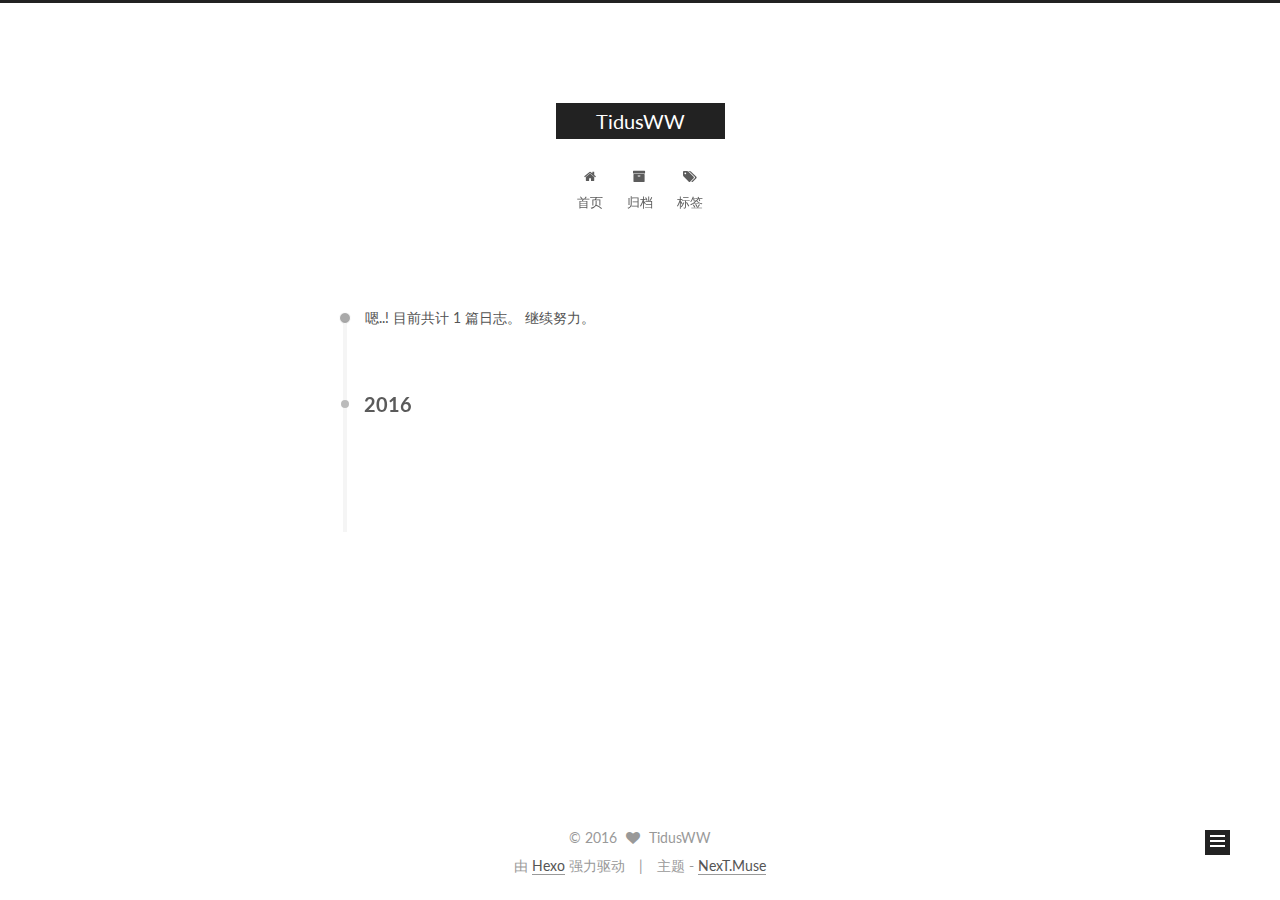
==== archives/index.html @ 8086a120 "Site updated: 2016-12-20 14:25:54" ====
<!doctype html>



  


<html class="theme-next muse use-motion" lang="zh-Hans">
<head>
  <meta charset="UTF-8"/>
<meta http-equiv="X-UA-Compatible" content="IE=edge" />
<meta name="viewport" content="width=device-width, initial-scale=1, maximum-scale=1"/>



<meta http-equiv="Cache-Control" content="no-transform" />
<meta http-equiv="Cache-Control" content="no-siteapp" />












  
  
  <link href="/lib/fancybox/source/jquery.fancybox.css?v=2.1.5" rel="stylesheet" type="text/css" />




  
  
  
  

  
    
    
  

  

  

  

  

  
    
    
    <link href="//fonts.googleapis.com/css?family=Lato:300,300italic,400,400italic,700,700italic&subset=latin,latin-ext" rel="stylesheet" type="text/css">
  






<link href="/lib/font-awesome/css/font-awesome.min.css?v=4.6.2" rel="stylesheet" type="text/css" />

<link href="/css/main.css?v=5.1.0" rel="stylesheet" type="text/css" />


  <meta name="keywords" content="Hexo, NexT" />








  <link rel="shortcut icon" type="image/x-icon" href="/favicon.ico?v=5.1.0" />






<meta property="og:type" content="website">
<meta property="og:title" content="TidusWW">
<meta property="og:url" content="http://yoursite.com/archives/index.html">
<meta property="og:site_name" content="TidusWW">
<meta name="twitter:card" content="summary">
<meta name="twitter:title" content="TidusWW">



<script type="text/javascript" id="hexo.configurations">
  var NexT = window.NexT || {};
  var CONFIG = {
    root: '/',
    scheme: 'Muse',
    sidebar: {"position":"left","display":"post"},
    fancybox: true,
    motion: true,
    duoshuo: {
      userId: '0',
      author: '博主'
    },
    algolia: {
      applicationID: '',
      apiKey: '',
      indexName: '',
      hits: {"per_page":10},
      labels: {"input_placeholder":"Search for Posts","hits_empty":"We didn't find any results for the search: ${query}","hits_stats":"${hits} results found in ${time} ms"}
    }
  };
</script>



  <link rel="canonical" href="http://yoursite.com/archives/"/>





  <title> 归档 | TidusWW </title>
</head>

<body itemscope itemtype="http://schema.org/WebPage" lang="zh-Hans">

  










  
  
    
  

  <div class="container one-collumn sidebar-position-left  page-archive  ">
    <div class="headband"></div>

    <header id="header" class="header" itemscope itemtype="http://schema.org/WPHeader">
      <div class="header-inner"><div class="site-meta ">
  

  <div class="custom-logo-site-title">
    <a href="/"  class="brand" rel="start">
      <span class="logo-line-before"><i></i></span>
      <span class="site-title">TidusWW</span>
      <span class="logo-line-after"><i></i></span>
    </a>
  </div>
  <p class="site-subtitle"></p>
</div>

<div class="site-nav-toggle">
  <button>
    <span class="btn-bar"></span>
    <span class="btn-bar"></span>
    <span class="btn-bar"></span>
  </button>
</div>

<nav class="site-nav">
  

  
    <ul id="menu" class="menu">
      
        
        <li class="menu-item menu-item-home">
          <a href="/" rel="section">
            
              <i class="menu-item-icon fa fa-fw fa-home"></i> <br />
            
            首页
          </a>
        </li>
      
        
        <li class="menu-item menu-item-archives">
          <a href="/archives" rel="section">
            
              <i class="menu-item-icon fa fa-fw fa-archive"></i> <br />
            
            归档
          </a>
        </li>
      
        
        <li class="menu-item menu-item-tags">
          <a href="/tags" rel="section">
            
              <i class="menu-item-icon fa fa-fw fa-tags"></i> <br />
            
            标签
          </a>
        </li>
      

      
    </ul>
  

  
</nav>



 </div>
    </header>

    <main id="main" class="main">
      <div class="main-inner">
        <div class="content-wrap">
          <div id="content" class="content">
            

  <section id="posts" class="posts-collapse">
    <span class="archive-move-on"></span>

    <span class="archive-page-counter">
      
      
      
        
      
      嗯..! 目前共计 1 篇日志。 继续努力。
    </span>

    

      
      
      

      
        
        <div class="collection-title">
          <h2 class="archive-year motion-element" id="archive-year-2016">2016</h2>
        </div>
      
      

      

  <article class="post post-type-normal" itemscope itemtype="http://schema.org/Article">
    <header class="post-header">

      <h1 class="post-title">
        
            <a class="post-title-link" href="/2016/12/20/hello-world/" itemprop="url">
              
                <span itemprop="name">Hello World</span>
              
            </a>
        
      </h1>

      <div class="post-meta">
        <time class="post-time" itemprop="dateCreated"
              datetime="2016-12-20T12:32:06+08:00"
              content="2016-12-20" >
          12-20
        </time>
      </div>

    </header>
  </article>



    

  </section>

  



          </div>
          


          

        </div>
        
          
  
  <div class="sidebar-toggle">
    <div class="sidebar-toggle-line-wrap">
      <span class="sidebar-toggle-line sidebar-toggle-line-first"></span>
      <span class="sidebar-toggle-line sidebar-toggle-line-middle"></span>
      <span class="sidebar-toggle-line sidebar-toggle-line-last"></span>
    </div>
  </div>

  <aside id="sidebar" class="sidebar">
    <div class="sidebar-inner">

      

      

      <section class="site-overview sidebar-panel sidebar-panel-active">
        <div class="site-author motion-element" itemprop="author" itemscope itemtype="http://schema.org/Person">
          <img class="site-author-image" itemprop="image"
               src="/images/avatar.gif"
               alt="TidusWW" />
          <p class="site-author-name" itemprop="name">TidusWW</p>
          <p class="site-description motion-element" itemprop="description"></p>
        </div>
        <nav class="site-state motion-element">
          <div class="site-state-item site-state-posts">
            <a href="/archives">
              <span class="site-state-item-count">1</span>
              <span class="site-state-item-name">日志</span>
            </a>
          </div>

          

          

        </nav>

        

        <div class="links-of-author motion-element">
          
        </div>

        
        

        
        

        


      </section>

      

    </div>
  </aside>


        
      </div>
    </main>

    <footer id="footer" class="footer">
      <div class="footer-inner">
        <div class="copyright" >
  
  &copy; 
  <span itemprop="copyrightYear">2016</span>
  <span class="with-love">
    <i class="fa fa-heart"></i>
  </span>
  <span class="author" itemprop="copyrightHolder">TidusWW</span>
</div>


<div class="powered-by">
  由 <a class="theme-link" href="https://hexo.io">Hexo</a> 强力驱动
</div>

<div class="theme-info">
  主题 -
  <a class="theme-link" href="https://github.com/iissnan/hexo-theme-next">
    NexT.Muse
  </a>
</div>


        

        
      </div>
    </footer>

    <div class="back-to-top">
      <i class="fa fa-arrow-up"></i>
    </div>
  </div>

  

<script type="text/javascript">
  if (Object.prototype.toString.call(window.Promise) !== '[object Function]') {
    window.Promise = null;
  }
</script>









  



  
  <script type="text/javascript" src="/lib/jquery/index.js?v=2.1.3"></script>

  
  <script type="text/javascript" src="/lib/fastclick/lib/fastclick.min.js?v=1.0.6"></script>

  
  <script type="text/javascript" src="/lib/jquery_lazyload/jquery.lazyload.js?v=1.9.7"></script>

  
  <script type="text/javascript" src="/lib/velocity/velocity.min.js?v=1.2.1"></script>

  
  <script type="text/javascript" src="/lib/velocity/velocity.ui.min.js?v=1.2.1"></script>

  
  <script type="text/javascript" src="/lib/fancybox/source/jquery.fancybox.pack.js?v=2.1.5"></script>


  


  <script type="text/javascript" src="/js/src/utils.js?v=5.1.0"></script>

  <script type="text/javascript" src="/js/src/motion.js?v=5.1.0"></script>



  
  

  
  
    <script type="text/javascript" id="motion.page.archive">
      $('.archive-year').velocity('transition.slideLeftIn');
    </script>
  


  


  <script type="text/javascript" src="/js/src/bootstrap.js?v=5.1.0"></script>



  



  




	




  
  

  

  

  

  


</body>
</html>
---- css/main.css ----
/* normalize.css v3.0.2 | MIT License | git.io/normalize */
html {
  font-family: sans-serif; /* 1 */
  -ms-text-size-adjust: 100%; /* 2 */
  -webkit-text-size-adjust: 100%; /* 2 */
}
body {
  margin: 0;
}
article,
aside,
details,
figcaption,
figure,
footer,
header,
hgroup,
main,
menu,
nav,
section,
summary {
  display: block;
}
audio,
canvas,
progress,
video {
  display: inline-block; /* 1 */
  vertical-align: baseline; /* 2 */
}
audio:not([controls]) {
  display: none;
  height: 0;
}
[hidden],
template {
  display: none;
}
a {
  background-color: transparent;
}
a:active,
a:hover {
  outline: 0;
}
abbr[title] {
  border-bottom: 1px dotted;
}
b,
strong {
  font-weight: bold;
}
dfn {
  font-style: italic;
}
h1 {
  font-size: 2em;
  margin: 0.67em 0;
}
mark {
  background: #ff0;
  color: #000;
}
small {
  font-size: 80%;
}
sub,
sup {
  font-size: 75%;
  line-height: 0;
  position: relative;
  vertical-align: baseline;
}
sup {
  top: -0.5em;
}
sub {
  bottom: -0.25em;
}
img {
  border: 0;
}
svg:not(:root) {
  overflow: hidden;
}
figure {
  margin: 1em 40px;
}
hr {
  -moz-box-sizing: content-box;
  box-sizing: content-box;
  height: 0;
}
pre {
  overflow: auto;
}
code,
kbd,
pre,
samp {
  font-family: monospace, monospace;
  font-size: 1em;
}
button,
input,
optgroup,
select,
textarea {
  color: inherit; /* 1 */
  font: inherit; /* 2 */
  margin: 0; /* 3 */
}
button {
  overflow: visible;
}
button,
select {
  text-transform: none;
}
button,
html input[type="button"],
input[type="reset"],
input[type="submit"] {
  -webkit-appearance: button; /* 2 */
  cursor: pointer; /* 3 */
}
button[disabled],
html input[disabled] {
  cursor: default;
}
button::-moz-focus-inner,
input::-moz-focus-inner {
  border: 0;
  padding: 0;
}
input {
  line-height: normal;
}
input[type="checkbox"],
input[type="radio"] {
  box-sizing: border-box; /* 1 */
  padding: 0; /* 2 */
}
input[type="number"]::-webkit-inner-spin-button,
input[type="number"]::-webkit-outer-spin-button {
  height: auto;
}
input[type="search"] {
  -webkit-appearance: textfield; /* 1 */
  -moz-box-sizing: content-box;
  -webkit-box-sizing: content-box; /* 2 */
  box-sizing: content-box;
}
input[type="search"]::-webkit-search-cancel-button,
input[type="search"]::-webkit-search-decoration {
  -webkit-appearance: none;
}
fieldset {
  border: 1px solid #c0c0c0;
  margin: 0 2px;
  padding: 0.35em 0.625em 0.75em;
}
legend {
  border: 0; /* 1 */
  padding: 0; /* 2 */
}
textarea {
  overflow: auto;
}
optgroup {
  font-weight: bold;
}
table {
  border-collapse: collapse;
  border-spacing: 0;
}
td,
th {
  padding: 0;
}
::selection {
  background: #262a30;
  color: #fff;
}
body {
  position: relative;
  font-family: 'Lato', "PingFang SC", "Microsoft YaHei", sans-serif;
  font-size: 14px;
  line-height: 2;
  color: #555;
  background: #fff;
}
@media (max-width: 767px) {
  body {
    padding-right: 0 !important;
  }
}
@media (min-width: 768px) and (max-width: 991px) {
  body {
    padding-right: 0 !important;
  }
}
@media (min-width: 1600px) {
  body {
    font-size: 16px;
  }
}
h1,
h2,
h3,
h4,
h5,
h6 {
  margin: 0;
  padding: 0;
  font-weight: bold;
  line-height: 1.5;
  font-family: 'Lato', "PingFang SC", "Microsoft YaHei", sans-serif;
}
h2,
h3,
h4,
h5,
h6 {
  margin: 20px 0 15px;
}
h1 {
  font-size: 22px;
}
@media (max-width: 767px) {
  h1 {
    font-size: 18px;
  }
}
h2 {
  font-size: 20px;
}
@media (max-width: 767px) {
  h2 {
    font-size: 16px;
  }
}
h3 {
  font-size: 18px;
}
@media (max-width: 767px) {
  h3 {
    font-size: 14px;
  }
}
h4 {
  font-size: 16px;
}
@media (max-width: 767px) {
  h4 {
    font-size: 12px;
  }
}
h5 {
  font-size: 14px;
}
@media (max-width: 767px) {
  h5 {
    font-size: 10px;
  }
}
h6 {
  font-size: 12px;
}
@media (max-width: 767px) {
  h6 {
    font-size: 8px;
  }
}
p {
  margin: 0 0 25px 0;
}
a {
  color: #555;
  text-decoration: none;
  border-bottom: 1px solid #999;
  word-wrap: break-word;
}
a:hover {
  color: #222;
  border-bottom-color: #222;
}
ul {
  list-style: none;
}
blockquote {
  margin: 0;
  padding: 0;
}
img {
  display: block;
  margin: auto;
  max-width: 100%;
  height: auto;
}
hr {
  margin: 40px 0;
  height: 3px;
  border: none;
  background-color: #ddd;
  background-image: repeating-linear-gradient(-45deg, #fff, #fff 4px, transparent 4px, transparent 8px);
}
blockquote {
  padding: 0 15px;
  color: #666;
  border-left: 4px solid #ddd;
}
blockquote cite::before {
  content: "-";
  padding: 0 5px;
}
dt {
  font-weight: 700;
}
dd {
  margin: 0;
  padding: 0;
}
.text-left {
  text-align: left;
}
.text-center {
  text-align: center;
}
.text-right {
  text-align: right;
}
.text-justify {
  text-align: justify;
}
.text-nowrap {
  white-space: nowrap;
}
.text-lowercase {
  text-transform: lowercase;
}
.text-uppercase {
  text-transform: uppercase;
}
.text-capitalize {
  text-transform: capitalize;
}
.center-block {
  display: block;
  margin-left: auto;
  margin-right: auto;
}
.clearfix:before,
.clearfix:after {
  content: " ";
  display: table;
}
.clearfix:after {
  clear: both;
}
.pullquote {
  width: 45%;
}
.pullquote.left {
  float: left;
  margin-left: 5px;
  margin-right: 10px;
}
.pullquote.right {
  float: right;
  margin-left: 10px;
  margin-right: 5px;
}
.affix.affix.affix {
  position: fixed;
}
.translation {
  margin-top: -20px;
  font-size: 14px;
  color: #999;
}
.scrollbar-measure {
  width: 100px;
  height: 100px;
  overflow: scroll;
  position: absolute;
  top: -9999px;
}
.use-motion .motion-element {
  opacity: 0;
}
#local-search-input {
  padding: 3px;
  border: none;
  text-indent: 14px;
  border-radius: 0;
  width: 140px;
  outline: none;
  border-bottom: 1px solid #999;
  background: inherit;
  opacity: 0.5;
}
#local-search-input:focus {
  opacity: 1;
}
.search-icon {
  position: absolute;
  top: 9px;
}
table {
  margin: 20px 0;
  width: 100%;
  border-collapse: collapse;
  border-spacing: 0;
  border: 1px solid #ddd;
  font-size: 14px;
  table-layout: fixed;
  word-wrap: break-all;
}
table>tbody>tr:nth-of-type(odd) {
  background-color: #f9f9f9;
}
table>tbody>tr:hover {
  background-color: #f5f5f5;
}
caption,
th,
td {
  padding: 8px;
  text-align: left;
  vertical-align: middle;
  font-weight: normal;
}
th,
td {
  border-bottom: 3px solid #ddd;
  border-right: 1px solid #eee;
}
th {
  padding-bottom: 10px;
  font-weight: 700;
}
td {
  border-bottom-width: 1px;
}
html,
body {
  height: 100%;
}
.container {
  position: relative;
  min-height: 100%;
}
.header-inner {
  margin: 0 auto;
  padding: 100px 0 70px;
  width: 700px;
}
@media (min-width: 1600px) {
  .container .header-inner {
    width: 900px;
  }
}
.main {
  padding-bottom: 150px;
}
.main-inner {
  margin: 0 auto;
  width: 700px;
}
@media (min-width: 1600px) {
  .container .main-inner {
    width: 900px;
  }
}
.footer {
  position: absolute;
  left: 0;
  bottom: 0;
  width: 100%;
  min-height: 50px;
}
.footer-inner {
  box-sizing: border-box;
  margin: 20px auto;
  width: 700px;
}
@media (min-width: 1600px) {
  .container .footer-inner {
    width: 900px;
  }
}
pre,
.highlight {
  overflow: auto;
  margin: 20px 0;
  padding: 0;
  font-size: 13px;
  color: #4d4d4c;
  background: #f7f7f7;
  line-height: 1.6;
}
pre,
code {
  font-family: consolas, Menlo, "PingFang SC", "Microsoft YaHei", monospace;
}
code {
  padding: 2px 4px;
  word-wrap: break-word;
  color: #4d4d4c;
  background: #f7f7f7;
  border-radius: 3px;
  font-size: 13px;
}
pre code {
  padding: 0;
  color: #4d4d4c;
  background: none;
  text-shadow: none;
}
.highlight {
  border-radius: 1px;
}
.highlight pre {
  border: none;
  margin: 0;
  padding: 10px 0;
}
.highlight table {
  margin: 0;
  width: auto;
  border: none;
}
.highlight td {
  border: none;
  padding: 0;
}
.highlight figcaption {
  font-size: 1em;
  color: #4d4d4c;
  line-height: 1em;
  margin-bottom: 1em;
}
.highlight figcaption:before,
.highlight figcaption:after {
  content: " ";
  display: table;
}
.highlight figcaption:after {
  clear: both;
}
.highlight figcaption a {
  float: right;
  color: #4d4d4c;
}
.highlight figcaption a:hover {
  border-bottom-color: #4d4d4c;
}
.highlight .gutter pre {
  padding-left: 10px;
  padding-right: 10px;
  color: #869194;
  text-align: right;
  background-color: #eff2f3;
}
.highlight .code pre {
  padding-left: 10px;
  padding-right: 10px;
  background-color: #f7f7f7;
}
.highlight .line {
  height: 20px;
}
.gutter {
  -webkit-user-select: none;
  -moz-user-select: none;
  -ms-user-select: none;
  user-select: none;
}
.gist table {
  width: auto;
}
.gist table td {
  border: none;
}
pre .deletion {
  background: #fdd;
}
pre .addition {
  background: #dfd;
}
pre .meta {
  color: #8959a8;
}
pre .comment {
  color: #8e908c;
}
pre .variable,
pre .attribute,
pre .tag,
pre .regexp,
pre .ruby .constant,
pre .xml .tag .title,
pre .xml .pi,
pre .xml .doctype,
pre .html .doctype,
pre .css .id,
pre .css .class,
pre .css .pseudo {
  color: #c82829;
}
pre .number,
pre .preprocessor,
pre .built_in,
pre .literal,
pre .params,
pre .constant,
pre .command {
  color: #f5871f;
}
pre .ruby .class .title,
pre .css .rules .attribute,
pre .string,
pre .value,
pre .inheritance,
pre .header,
pre .ruby .symbol,
pre .xml .cdata,
pre .special,
pre .number,
pre .formula {
  color: #718c00;
}
pre .title,
pre .css .hexcolor {
  color: #3e999f;
}
pre .function,
pre .python .decorator,
pre .python .title,
pre .ruby .function .title,
pre .ruby .title .keyword,
pre .perl .sub,
pre .javascript .title,
pre .coffeescript .title {
  color: #4271ae;
}
pre .keyword,
pre .javascript .function {
  color: #8959a8;
}
.full-image.full-image.full-image {
  border: none;
  max-width: 100%;
  width: auto;
  margin: 20px auto;
}
@media (min-width: 992px) {
  .full-image.full-image.full-image {
    max-width: none;
    width: 126%;
    margin: 0 -13%;
  }
}
.blockquote-center,
.page-home .post-type-quote blockquote,
.page-post-detail .post-type-quote blockquote {
  position: relative;
  margin: 40px 0;
  padding: 0;
  border-left: none;
  text-align: center;
}
.blockquote-center::before,
.page-home .post-type-quote blockquote::before,
.page-post-detail .post-type-quote blockquote::before,
.blockquote-center::after,
.page-home .post-type-quote blockquote::after,
.page-post-detail .post-type-quote blockquote::after {
  position: absolute;
  content: ' ';
  display: block;
  width: 100%;
  height: 24px;
  opacity: 0.2;
  background-repeat: no-repeat;
  background-position: 0 -6px;
  background-size: 22px 22px;
}
.blockquote-center::before,
.page-home .post-type-quote blockquote::before,
.page-post-detail .post-type-quote blockquote::before {
  top: -20px;
  background-image: url("../images/quote-l.svg");
  border-top: 1px solid #ccc;
}
.blockquote-center::after,
.page-home .post-type-quote blockquote::after,
.page-post-detail .post-type-quote blockquote::after {
  bottom: -20px;
  background-image: url("../images/quote-r.svg");
  border-bottom: 1px solid #ccc;
  background-position: 100% 8px;
}
.blockquote-center p,
.page-home .post-type-quote blockquote p,
.page-post-detail .post-type-quote blockquote p,
.blockquote-center div,
.page-home .post-type-quote blockquote div,
.page-post-detail .post-type-quote blockquote div {
  text-align: center;
}
.post .post-body .group-picture img {
  box-sizing: border-box;
  padding: 0 3px;
  border: none;
}
.post .group-picture-row {
  overflow: hidden;
  margin-top: 6px;
}
.post .group-picture-row:first-child {
  margin-top: 0;
}
.post .group-picture-column {
  float: left;
}
.page-post-detail .post-body .group-picture-column {
  float: none;
  margin-top: 10px;
  width: auto !important;
}
.page-post-detail .post-body .group-picture-column img {
  margin: 0 auto;
}
.page-archive .group-picture-container {
  overflow: hidden;
}
.page-archive .group-picture-row {
  float: left;
}
.page-archive .group-picture-row:first-child {
  margin-top: 6px;
}
.page-archive .group-picture-column {
  max-width: 150px;
  max-height: 150px;
}
.note {
  padding: 20px;
  margin: 20px 0;
  border: 1px solid #eee;
  border-left-width: 5px;
  border-radius: 3px;
}
.note h2,
.note h3,
.note h4,
.note h5,
.note h6 {
  margin-top: 0;
  margin-bottom: 5px;
}
.note p:last-child {
  margin-bottom: 0;
}
.note code {
  border-radius: 3px;
}
.note+.note {
  margin-top: -5px;
}
.default {
  border-left-color: #777;
}
.default h2,
.default h3,
.default h4,
.default h5,
.default h6 {
  color: #777;
}
.primary {
  border-left-color: #428bca;
}
.primary h2,
.primary h3,
.primary h4,
.primary h5,
.primary h6 {
  color: #428bca;
}
.success {
  border-left-color: #5cb85c;
}
.success h2,
.success h3,
.success h4,
.success h5,
.success h6 {
  color: #5cb85c;
}
.danger {
  border-left-color: #d9534f;
}
.danger h2,
.danger h3,
.danger h4,
.danger h5,
.danger h6 {
  color: #d9534f;
}
.warning {
  border-left-color: #f0ad4e;
}
.warning h2,
.warning h3,
.warning h4,
.warning h5,
.warning h6 {
  color: #f0ad4e;
}
.info {
  border-left-color: #5bc0de;
}
.info h2,
.info h3,
.info h4,
.info h5,
.info h6 {
  color: #5bc0de;
}
.btn {
  display: inline-block;
  padding: 0 20px;
  font-size: 14px;
  color: #fff;
  background: #222;
  border: 2px solid #222;
  text-decoration: none;
  border-radius: 0;
  transition-property: background-color;
  transition-duration: 0.2s;
  transition-timing-function: ease-in-out;
  transition-delay: 0s;
}
.btn:hover,
.post-more-link .btn:hover {
  border-color: #222;
  color: #222;
  background: #fff;
}
.btn-bar {
  display: block;
  width: 22px;
  height: 2px;
  background: #555;
  border-radius: 1px;
}
.btn-bar+.btn-bar {
  margin-top: 4px;
}
.pagination {
  margin: 120px 0 40px;
  text-align: center;
  border-top: 1px solid #eee;
}
.page-number-basic,
.pagination .prev,
.pagination .next,
.pagination .page-number,
.pagination .space {
  display: inline-block;
  position: relative;
  top: -1px;
  margin: 0 10px;
  padding: 0 10px;
  line-height: 30px;
}
@media (max-width: 767px) {
  .page-number-basic,
  .pagination .prev,
  .pagination .next,
  .pagination .page-number,
  .pagination .space {
    margin: 0 5px;
  }
}
.pagination .prev,
.pagination .next,
.pagination .page-number {
  border-bottom: 0;
  border-top: 1px solid #eee;
  transition-property: border-color;
  transition-duration: 0.2s;
  transition-timing-function: ease-in-out;
  transition-delay: 0s;
}
.pagination .prev:hover,
.pagination .next:hover,
.pagination .page-number:hover {
  border-top-color: #222;
}
.pagination .space {
  padding: 0;
  margin: 0;
}
.pagination .prev {
  margin-left: 0;
}
.pagination .next {
  margin-right: 0;
}
.pagination .page-number.current {
  color: #fff;
  background: #ccc;
  border-top-color: #ccc;
}
@media (max-width: 767px) {
  .pagination {
    border-top: none;
  }
  .pagination .prev,
  .pagination .next,
  .pagination .page-number {
    margin-bottom: 10px;
    border-top: 0;
    border-bottom: 1px solid #eee;
  }
  .pagination .prev:hover,
  .pagination .next:hover,
  .pagination .page-number:hover {
    border-bottom-color: #222;
  }
}
.comments {
  margin: 60px 20px 0;
}
.tag-cloud {
  text-align: center;
}
.tag-cloud a {
  display: inline-block;
  margin: 10px;
}
.back-to-top {
  box-sizing: border-box;
  position: fixed;
  bottom: -100px;
  right: 50px;
  z-index: 1050;
  padding: 0 6px;
  width: 25px;
  background: #222;
  font-size: 12px;
  opacity: 1;
  color: #fff;
  cursor: pointer;
  text-align: center;
  -webkit-transform: translateZ(0);
  transition-property: bottom;
  transition-duration: 0.2s;
  transition-timing-function: ease-in-out;
  transition-delay: 0s;
}
@media (max-width: 767px) {
  .back-to-top {
    display: none;
  }
}
@media (min-width: 768px) and (max-width: 991px) {
  .back-to-top {
    display: none;
  }
}
.back-to-top.back-to-top-on {
  bottom: 19px;
}
.header {
  background: #fff;
}
.header-inner {
  position: relative;
}
.headband {
  height: 3px;
  background: #222;
}
.site-meta {
  margin: 0;
  text-align: center;
}
@media (max-width: 767px) {
  .site-meta {
    text-align: center;
  }
}
.brand {
  position: relative;
  display: inline-block;
  padding: 0 40px;
  color: #fff;
  background: #222;
  border-bottom: none;
}
.brand:hover {
  color: #fff;
}
.logo {
  display: inline-block;
  margin-right: 5px;
  line-height: 36px;
  vertical-align: top;
}
.site-title {
  display: inline-block;
  vertical-align: top;
  line-height: 36px;
  font-size: 20px;
  font-weight: normal;
  font-family: 'Lato', "PingFang SC", "Microsoft YaHei", sans-serif;
}
.site-subtitle {
  margin-top: 10px;
  font-size: 13px;
  color: #999;
}
.use-motion .brand {
  opacity: 0;
}
.use-motion .logo,
.use-motion .site-title,
.use-motion .site-subtitle {
  opacity: 0;
  position: relative;
  top: -10px;
}
.site-nav-toggle {
  display: none;
  position: absolute;
  top: 10px;
  left: 10px;
}
@media (max-width: 767px) {
  .site-nav-toggle {
    display: block;
  }
}
.site-nav-toggle button {
  margin-top: 2px;
  padding: 9px 10px;
  background: transparent;
  border: none;
}
@media (max-width: 767px) {
  .site-nav {
    display: none;
    margin: 0 -10px;
    padding: 0 10px;
    clear: both;
    border-top: 1px solid #ddd;
  }
}
@media (min-width: 768px) and (max-width: 991px) {
  .site-nav {
    display: block !important;
  }
}
@media (min-width: 992px) {
  .site-nav {
    display: block !important;
  }
}
.menu {
  margin-top: 20px;
  padding-left: 0;
  text-align: center;
}
.menu .menu-item {
  display: inline-block;
  margin: 0 10px;
}
@media screen and (max-width: 767px) {
  .menu .menu-item {
    margin-top: 10px;
  }
}
.menu .menu-item a {
  display: block;
  font-size: 13px;
  text-transform: capitalize;
  line-height: inherit;
  border-bottom: 1px solid transparent;
  transition-property: border-color;
  transition-duration: 0.2s;
  transition-timing-function: ease-in-out;
  transition-delay: 0s;
}
.menu .menu-item a:hover {
  border-bottom-color: #222;
}
.menu .menu-item .fa {
  margin-right: 5px;
}
.use-motion .menu-item {
  opacity: 0;
}
.post-body {
  font-family: 'Lato', "PingFang SC", "Microsoft YaHei", sans-serif;
}
@media (max-width: 767px) {
  .post-body {
    word-break: break-word;
  }
}
.post-body .fancybox img {
  display: block !important;
  margin: 0 auto;
  cursor: pointer;
  cursor: zoom-in;
  cursor: -webkit-zoom-in;
}
.post-body .image-caption,
.post-body .figure .caption {
  margin: 10px auto 15px;
  text-align: center;
  font-size: 14px;
  color: #999;
  font-weight: bold;
  line-height: 1;
}
.post-sticky-flag {
  display: inline-block;
  font-size: 16px;
  -ms-transform: rotate(30deg);
  -webkit-transform: rotate(30deg);
  -moz-transform: rotate(30deg);
  -ms-transform: rotate(30deg);
  -o-transform: rotate(30deg);
  transform: rotate(30deg);
}
.posts-expand {
  padding-top: 40px;
}
@media (max-width: 767px) {
  .posts-expand {
    margin: 0 20px;
  }
  .post-body pre,
  .post-body .highlight {
    padding: 10px;
  }
  .post-body pre .gutter pre,
  .post-body .highlight .gutter pre {
    padding-right: 10px;
  }
}
@media (min-width: 992px) {
  .posts-expand .post-body {
    text-align: justify;
  }
}
.posts-expand .post-body h2,
.posts-expand .post-body h3,
.posts-expand .post-body h4,
.posts-expand .post-body h5,
.posts-expand .post-body h6 {
  padding-top: 10px;
}
.posts-expand .post-body h2 .header-anchor,
.posts-expand .post-body h3 .header-anchor,
.posts-expand .post-body h4 .header-anchor,
.posts-expand .post-body h5 .header-anchor,
.posts-expand .post-body h6 .header-anchor {
  float: right;
  margin-left: 10px;
  color: #ccc;
  border-bottom-style: none;
  visibility: hidden;
}
.posts-expand .post-body h2 .header-anchor:hover,
.posts-expand .post-body h3 .header-anchor:hover,
.posts-expand .post-body h4 .header-anchor:hover,
.posts-expand .post-body h5 .header-anchor:hover,
.posts-expand .post-body h6 .header-anchor:hover {
  color: inherit;
}
.posts-expand .post-body h2:hover .header-anchor,
.posts-expand .post-body h3:hover .header-anchor,
.posts-expand .post-body h4:hover .header-anchor,
.posts-expand .post-body h5:hover .header-anchor,
.posts-expand .post-body h6:hover .header-anchor {
  visibility: visible;
}
.posts-expand .post-body ul li {
  list-style: circle;
}
.posts-expand .post-body img {
  box-sizing: border-box;
  margin: auto;
  padding: 3px;
  border: 1px solid #ddd;
}
.posts-expand .fancybox img {
  margin: 0 auto;
}
@media (max-width: 767px) {
  .posts-collapse {
    margin: 0 20px;
  }
  .posts-collapse .post-title,
  .posts-collapse .post-meta {
    display: block;
    width: auto;
    text-align: left;
  }
}
.posts-collapse {
  position: relative;
  z-index: 1010;
  margin-left: 55px;
}
.posts-collapse::after {
  content: " ";
  position: absolute;
  top: 20px;
  left: 0;
  margin-left: -2px;
  width: 4px;
  height: 100%;
  background: #f5f5f5;
  z-index: -1;
}
@media (max-width: 767px) {
  .posts-collapse {
    margin: 0 20px;
  }
}
.posts-collapse .collection-title {
  position: relative;
  margin: 60px 0;
}
.posts-collapse .collection-title h2 {
  margin-left: 20px;
}
.posts-collapse .collection-title small {
  color: #bbb;
}
.posts-collapse .collection-title::before {
  content: " ";
  position: absolute;
  left: 0;
  top: 50%;
  margin-left: -4px;
  margin-top: -4px;
  width: 8px;
  height: 8px;
  background: #bbb;
  border-radius: 50%;
}
.posts-collapse .post {
  margin: 30px 0;
}
.posts-collapse .post-header {
  position: relative;
  transition-duration: 0.2s;
  transition-timing-function: ease-in-out;
  transition-delay: 0s;
  transition-property: border;
  border-bottom: 1px dashed #ccc;
}
.posts-collapse .post-header::before {
  content: " ";
  position: absolute;
  left: 0;
  top: 12px;
  width: 6px;
  height: 6px;
  margin-left: -4px;
  background: #bbb;
  border-radius: 50%;
  border: 1px solid #fff;
  transition-duration: 0.2s;
  transition-timing-function: ease-in-out;
  transition-delay: 0s;
  transition-property: background;
}
.posts-collapse .post-header:hover {
  border-bottom-color: #666;
}
.posts-collapse .post-header:hover::before {
  background: #222;
}
.posts-collapse .post-meta {
  position: absolute;
  font-size: 12px;
  left: 20px;
  top: 5px;
}
.posts-collapse .post-comments-count {
  display: none;
}
.posts-collapse .post-title {
  margin-left: 60px;
  font-size: 16px;
  font-weight: normal;
  line-height: inherit;
}
.posts-collapse .post-title::after {
  margin-left: 3px;
  opacity: 0.6;
}
.posts-collapse .post-title a {
  color: #666;
  border-bottom: none;
}
.page-home .post-type-quote .post-header,
.page-post-detail .post-type-quote .post-header,
.page-home .post-type-quote .post-tags,
.page-post-detail .post-type-quote .post-tags {
  display: none;
}
.posts-expand .post-title {
  font-size: 26px;
  text-align: center;
  word-break: break-word;
  font-weight: 400;
}
@media (max-width: 767px) {
  .posts-expand .post-title {
    font-size: 22px;
  }
}
.posts-expand .post-title-link {
  display: inline-block;
  position: relative;
  color: #555;
  border-bottom: none;
  line-height: 1.2;
  vertical-align: top;
}
.posts-expand .post-title-link::before {
  content: "";
  position: absolute;
  width: 100%;
  height: 2px;
  bottom: 0;
  left: 0;
  background-color: #000;
  visibility: hidden;
  -webkit-transform: scaleX(0);
  -moz-transform: scaleX(0);
  -ms-transform: scaleX(0);
  -o-transform: scaleX(0);
  transform: scaleX(0);
  transition-duration: 0.2s;
  transition-timing-function: ease-in-out;
  transition-delay: 0s;
}
.posts-expand .post-title-link:hover::before {
  visibility: visible;
  -webkit-transform: scaleX(1);
  -moz-transform: scaleX(1);
  -ms-transform: scaleX(1);
  -o-transform: scaleX(1);
  transform: scaleX(1);
}
.posts-expand .post-title-link .fa {
  font-size: 16px;
}
.posts-expand .post-meta {
  margin: 3px 0 60px 0;
  color: #999;
  font-family: 'Lato', "PingFang SC", "Microsoft YaHei", sans-serif;
  font-size: 12px;
  text-align: center;
}
.posts-expand .post-meta .post-category-list {
  display: inline-block;
  margin: 0;
  padding: 3px;
}
.posts-expand .post-meta .post-category-list-link {
  color: #999;
}
.posts-expand .post-meta .post-description {
  font-size: 14px;
  margin-top: 2px;
}
.post-meta-divider {
  margin: 0 0.5em;
}
.post-meta-item-icon {
  margin-right: 3px;
}
@media (min-width: 768px) and (max-width: 991px) {
  .post-meta-item-icon {
    display: inline-block;
  }
}
@media (max-width: 767px) {
  .post-meta-item-icon {
    display: inline-block;
  }
}
@media (min-width: 768px) and (max-width: 991px) {
  .post-meta-item-text {
    display: none;
  }
}
@media (max-width: 767px) {
  .post-meta-item-text {
    display: none;
  }
}
@media (max-width: 767px) {
  .posts-expand .post-comments-count {
    display: none;
  }
}
.post-more-link {
  margin-top: 50px;
}
.post-more-link .btn {
  color: #fff;
  font-size: 14px;
  background: #222;
  border-radius: 0;
  line-height: 2;
}
.posts-expand .post-tags {
  margin-top: 40px;
  text-align: center;
}
.posts-expand .post-tags a {
  display: inline-block;
  margin-right: 10px;
  font-size: 13px;
}
.post-nav {
  display: table;
  margin-top: 60px;
  width: 100%;
  border-top: 1px solid #eee;
}
.post-nav-divider {
  display: table-cell;
  width: 10%;
}
.post-nav-item {
  display: table-cell;
  padding: 10px 0 0 0;
  width: 45%;
  vertical-align: top;
}
.post-nav-item a {
  position: relative;
  display: block;
  line-height: 25px;
  font-size: 14px;
  color: #555;
  border-bottom: none;
}
.post-nav-item a:hover {
  color: #222;
  border-bottom: none;
}
.post-nav-item a:active {
  top: 2px;
}
.post-nav-item .fa {
  position: absolute;
  top: 8px;
  left: 0;
  font-size: 12px;
}
.post-nav-next a {
  padding-left: 15px;
}
.post-nav-prev {
  text-align: right;
}
.post-nav-prev a {
  padding-right: 15px;
}
.post-nav-prev .fa {
  right: 0;
  left: auto;
}
.posts-expand .post-eof {
  display: block;
  margin: 80px auto 60px;
  width: 8%;
  height: 1px;
  background: #ccc;
  text-align: center;
}
.post:last-child .post-eof.post-eof.post-eof {
  display: none;
}
.post-gallery {
  display: table;
  table-layout: fixed;
  width: 100%;
  border-collapse: separate;
}
.post-gallery-row {
  display: table-row;
}
.post-gallery .post-gallery-img {
  display: table-cell;
  text-align: center;
  vertical-align: middle;
  border: none;
}
.post-gallery .post-gallery-img img {
  max-width: 100%;
  max-height: 100%;
  border: none;
}
.fancybox-close,
.fancybox-close:hover {
  border: none;
}
.sidebar {
  position: fixed;
  right: 0;
  top: 0;
  bottom: 0;
  width: 0;
  z-index: 1040;
  box-shadow: inset 0 2px 6px #000;
  background: #222;
  -webkit-transform: translateZ(0);
}
.sidebar a {
  color: #999;
  border-bottom-color: #555;
}
.sidebar a:hover {
  color: #eee;
}
@media (min-width: 768px) and (max-width: 991px) {
  .sidebar {
    display: none !important;
  }
}
@media (max-width: 767px) {
  .sidebar {
    display: none !important;
  }
}
.sidebar-inner {
  position: relative;
  padding: 20px 10px;
  color: #999;
  text-align: center;
}
.sidebar-toggle {
  position: fixed;
  right: 50px;
  bottom: 45px;
  width: 15px;
  height: 15px;
  padding: 5px;
  background: #222;
  line-height: 0;
  z-index: 1050;
  cursor: pointer;
  -webkit-transform: translateZ(0);
}
@media (min-width: 768px) and (max-width: 991px) {
  .sidebar-toggle {
    display: none;
  }
}
@media (max-width: 767px) {
  .sidebar-toggle {
    display: none;
  }
}
.sidebar-toggle-line {
  position: relative;
  display: inline-block;
  vertical-align: top;
  height: 2px;
  width: 100%;
  background: #fff;
  margin-top: 3px;
}
.sidebar-toggle-line:first-child {
  margin-top: 0;
}
.site-author-image {
  display: block;
  margin: 0 auto;
  padding: 2px;
  max-width: 96px;
  height: auto;
  border: 2px solid #333;
}
.site-author-name {
  margin: 5px 0 0;
  text-align: center;
  color: #f5f5f5;
  font-weight: normal;
}
.site-description {
  margin-top: 5px;
  text-align: center;
  font-size: 14px;
  color: #999;
}
.site-state {
  overflow: hidden;
  line-height: 1.4;
  white-space: nowrap;
  text-align: center;
}
.site-state-item {
  display: inline-block;
  padding: 0 15px;
  border-left: 1px solid #333;
}
.site-state-item:first-child {
  border-left: none;
}
.site-state-item a {
  border-bottom: none;
}
.site-state-item-count {
  display: block;
  text-align: center;
  color: inherit;
  font-weight: 600;
  font-size: 18px;
}
.site-state-item-name {
  font-size: 13px;
  color: inherit;
}
.feed-link {
  margin-top: 20px;
}
.feed-link a {
  display: inline-block;
  padding: 0 15px;
  color: #fc6423;
  border: 1px solid #fc6423;
  border-radius: 4px;
}
.feed-link a i {
  color: #fc6423;
  font-size: 14px;
}
.feed-link a:hover {
  color: #fff;
  background: #fc6423;
}
.feed-link a:hover i {
  color: #fff;
}
.links-of-author {
  margin-top: 20px;
}
.links-of-author a {
  display: inline-block;
  vertical-align: middle;
  margin-right: 10px;
  margin-bottom: 10px;
  border-bottom-color: #555;
  font-size: 13px;
}
.links-of-author a:before {
  display: inline-block;
  vertical-align: middle;
  margin-right: 3px;
  content: " ";
  width: 4px;
  height: 4px;
  border-radius: 50%;
  background: #8abbee;
}
.links-of-blogroll {
  font-size: 13px;
}
.links-of-blogroll-title {
  margin-top: 20px;
  font-size: 14px;
  font-weight: 600;
}
.links-of-blogroll-list {
  margin: 0;
  padding: 0;
}
.links-of-blogroll-item {
  padding: 2px 10px;
}
.sidebar-nav {
  margin: 0 0 20px;
  padding-left: 0;
}
.sidebar-nav li {
  display: inline-block;
  cursor: pointer;
  border-bottom: 1px solid transparent;
  font-size: 14px;
  color: #555;
}
.sidebar-nav li:hover {
  color: #f5f5f5;
}
.page-post-detail .sidebar-nav-toc {
  padding: 0 5px;
}
.page-post-detail .sidebar-nav-overview {
  margin-left: 10px;
}
.sidebar-nav .sidebar-nav-active {
  color: #87daff;
  border-bottom-color: #87daff;
}
.sidebar-nav .sidebar-nav-active:hover {
  color: #87daff;
}
.sidebar-panel {
  display: none;
}
.sidebar-panel-active {
  display: block;
}
.post-toc-empty {
  font-size: 14px;
  color: #666;
}
.post-toc-wrap {
  overflow: hidden;
}
.post-toc {
  overflow: auto;
}
.post-toc ol {
  margin: 0;
  padding: 0 2px 5px 10px;
  text-align: left;
  list-style: none;
  font-size: 14px;
}
.post-toc ol > ol {
  padding-left: 0;
}
.post-toc ol a {
  transition-duration: 0.2s;
  transition-timing-function: ease-in-out;
  transition-delay: 0s;
  transition-property: all;
  color: #999;
  border-bottom-color: #555;
}
.post-toc ol a:hover {
  color: #ccc;
  border-bottom-color: #ccc;
}
.post-toc .nav-item {
  overflow: hidden;
  text-overflow: ellipsis;
  white-space: nowrap;
  line-height: 1.8;
}
.post-toc .nav .nav-child {
  display: none;
}
.post-toc .nav .active > .nav-child {
  display: block;
}
.post-toc .nav .active-current > .nav-child {
  display: block;
}
.post-toc .nav .active-current > .nav-child > .nav-item {
  display: block;
}
.post-toc .nav .active > a {
  color: #87daff;
  border-bottom-color: #87daff;
}
.post-toc .nav .active-current > a {
  color: #87daff;
}
.post-toc .nav .active-current > a:hover {
  color: #87daff;
}
.footer {
  font-size: 14px;
  color: #999;
}
.footer img {
  border: none;
}
.footer-inner {
  text-align: center;
}
.with-love {
  display: inline-block;
  margin: 0 5px;
}
.powered-by,
.theme-info {
  display: inline-block;
}
.powered-by {
  margin-right: 10px;
}
.powered-by::after {
  content: "|";
  padding-left: 10px;
}
.cc-license {
  margin-top: 10px;
  text-align: center;
}
.cc-license .cc-opacity {
  opacity: 0.7;
  border-bottom: none;
}
.cc-license .cc-opacity:hover {
  opacity: 0.9;
}
.cc-license img {
  display: inline-block;
}
.theme-next #ds-thread #ds-reset {
  color: #555;
}
.theme-next #ds-thread #ds-reset .ds-replybox {
  margin-bottom: 30px;
}
.theme-next #ds-thread #ds-reset .ds-replybox .ds-avatar,
.theme-next #ds-reset .ds-avatar img {
  box-shadow: none;
}
.theme-next #ds-thread #ds-reset .ds-textarea-wrapper {
  border-color: #c7d4e1;
  background: none;
  border-top-right-radius: 3px;
  border-top-left-radius: 3px;
}
.theme-next #ds-thread #ds-reset .ds-textarea-wrapper textarea {
  height: 60px;
}
.theme-next #ds-reset .ds-rounded-top {
  border-radius: 0;
}
.theme-next #ds-thread #ds-reset .ds-post-toolbar {
  box-sizing: border-box;
  border: 1px solid #c7d4e1;
  background: #f6f8fa;
}
.theme-next #ds-thread #ds-reset .ds-post-options {
  height: 40px;
  border: none;
  background: none;
}
.theme-next #ds-thread #ds-reset .ds-toolbar-buttons {
  top: 11px;
}
.theme-next #ds-thread #ds-reset .ds-sync {
  top: 5px;
}
.theme-next #ds-thread #ds-reset .ds-post-button {
  top: 4px;
  right: 5px;
  width: 90px;
  height: 30px;
  border: 1px solid #c5ced7;
  border-radius: 3px;
  background-image: linear-gradient(#fbfbfc, #f5f7f9);
  color: #60676d;
}
.theme-next #ds-thread #ds-reset .ds-post-button:hover {
  background-position: 0 -30px;
  color: #60676d;
}
.theme-next #ds-thread #ds-reset .ds-comments-info {
  padding: 10px 0;
}
.theme-next #ds-thread #ds-reset .ds-sort {
  display: none;
}
.theme-next #ds-thread #ds-reset li.ds-tab a.ds-current {
  border: none;
  background: #f6f8fa;
  color: #60676d;
}
.theme-next #ds-thread #ds-reset li.ds-tab a.ds-current:hover {
  background-color: #e9f0f7;
  color: #60676d;
}
.theme-next #ds-thread #ds-reset li.ds-tab a {
  border-radius: 2px;
  padding: 5px;
}
.theme-next #ds-thread #ds-reset .ds-login-buttons p {
  color: #999;
  line-height: 36px;
}
.theme-next #ds-thread #ds-reset .ds-login-buttons .ds-service-list li {
  height: 28px;
}
.theme-next #ds-thread #ds-reset .ds-service-list a {
  background: none;
  padding: 5px;
  border: 1px solid;
  border-radius: 3px;
  text-align: center;
}
.theme-next #ds-thread #ds-reset .ds-service-list a:hover {
  color: #fff;
  background: #666;
}
.theme-next #ds-thread #ds-reset .ds-service-list .ds-weibo {
  color: #fc9b00;
  border-color: #fc9b00;
}
.theme-next #ds-thread #ds-reset .ds-service-list .ds-weibo:hover {
  background: #fc9b00;
}
.theme-next #ds-thread #ds-reset .ds-service-list .ds-qq {
  color: #60a3ec;
  border-color: #60a3ec;
}
.theme-next #ds-thread #ds-reset .ds-service-list .ds-qq:hover {
  background: #60a3ec;
}
.theme-next #ds-thread #ds-reset .ds-service-list .ds-renren {
  color: #2e7ac4;
  border-color: #2e7ac4;
}
.theme-next #ds-thread #ds-reset .ds-service-list .ds-renren:hover {
  background: #2e7ac4;
}
.theme-next #ds-thread #ds-reset .ds-service-list .ds-douban {
  color: #37994c;
  border-color: #37994c;
}
.theme-next #ds-thread #ds-reset .ds-service-list .ds-douban:hover {
  background: #37994c;
}
.theme-next #ds-thread #ds-reset .ds-service-list .ds-kaixin {
  color: #fef20d;
  border-color: #fef20d;
}
.theme-next #ds-thread #ds-reset .ds-service-list .ds-kaixin:hover {
  background: #fef20d;
}
.theme-next #ds-thread #ds-reset .ds-service-list .ds-netease {
  color: #f00;
  border-color: #f00;
}
.theme-next #ds-thread #ds-reset .ds-service-list .ds-netease:hover {
  background: #f00;
}
.theme-next #ds-thread #ds-reset .ds-service-list .ds-sohu {
  color: #ffcb05;
  border-color: #ffcb05;
}
.theme-next #ds-thread #ds-reset .ds-service-list .ds-sohu:hover {
  background: #ffcb05;
}
.theme-next #ds-thread #ds-reset .ds-service-list .ds-baidu {
  color: #2831e0;
  border-color: #2831e0;
}
.theme-next #ds-thread #ds-reset .ds-service-list .ds-baidu:hover {
  background: #2831e0;
}
.theme-next #ds-thread #ds-reset .ds-service-list .ds-google {
  color: #166bec;
  border-color: #166bec;
}
.theme-next #ds-thread #ds-reset .ds-service-list .ds-google:hover {
  background: #166bec;
}
.theme-next #ds-thread #ds-reset .ds-service-list .ds-weixin {
  color: #00ce0d;
  border-color: #00ce0d;
}
.theme-next #ds-thread #ds-reset .ds-service-list .ds-weixin:hover {
  background: #00ce0d;
}
.theme-next #ds-thread #ds-reset .ds-service-list .ds-more-services {
  border: none;
}
.theme-next #ds-thread #ds-reset .ds-service-list .ds-more-services:hover {
  background: none;
}
.theme-next #ds-reset .duoshuo-ua-admin {
  display: inline-block;
  color: #f00;
}
.theme-next #ds-reset .duoshuo-ua-platform,
.theme-next #ds-reset .duoshuo-ua-browser {
  color: #ccc;
}
.theme-next #ds-reset .duoshuo-ua-platform .fa,
.theme-next #ds-reset .duoshuo-ua-browser .fa {
  display: inline-block;
  margin-right: 3px;
}
.theme-next #ds-reset .duoshuo-ua-separator {
  display: inline-block;
  margin-left: 5px;
}
.theme-next .this_ua {
  background-color: #ccc !important;
  border-radius: 4px;
  padding: 0 5px !important;
  margin: 1px 1px !important;
  border: 1px solid #bbb !important;
  color: #fff;
  display: inline-block !important;
}
.theme-next .this_ua.admin {
  background-color: #d9534f !important;
  border-color: #d9534f !important;
}
.theme-next .this_ua.platform.iOS,
.theme-next .this_ua.platform.Mac,
.theme-next .this_ua.platform.Windows {
  background-color: #39b3d7 !important;
  border-color: #46b8da !important;
}
.theme-next .this_ua.platform.Linux {
  background-color: #3a3a3a !important;
  border-color: #1f1f1f !important;
}
.theme-next .this_ua.platform.Android {
  background-color: #00c47d !important;
  border-color: #01b171 !important;
}
.theme-next .this_ua.browser.Mobile,
.theme-next .this_ua.browser.Chrome {
  background-color: #5cb85c !important;
  border-color: #4cae4c !important;
}
.theme-next .this_ua.browser.Firefox {
  background-color: #f0ad4e !important;
  border-color: #eea236 !important;
}
.theme-next .this_ua.browser.Maxthon,
.theme-next .this_ua.browser.IE {
  background-color: #428bca !important;
  border-color: #357ebd !important;
}
.theme-next .this_ua.browser.baidu,
.theme-next .this_ua.browser.UCBrowser,
.theme-next .this_ua.browser.Opera {
  background-color: #d9534f !important;
  border-color: #d43f3a !important;
}
.theme-next .this_ua.browser.Android,
.theme-next .this_ua.browser.QQBrowser {
  background-color: #78ace9 !important;
  border-color: #4cae4c !important;
}
.post-spread {
  margin-top: 20px;
  text-align: center;
}
.jiathis_style {
  display: inline-block;
}
.jiathis_style a {
  border: none;
}
.post-spread {
  margin-top: 20px;
  text-align: center;
}
.bdshare-slide-button-box a {
  border: none;
}
.bdsharebuttonbox {
  display: inline-block;
}
.bdsharebuttonbox a {
  border: none;
}
ul.search-result-list {
  padding-left: 0px;
  margin: 0px 5px 0px 8px;
}
p.search-result {
  border-bottom: 1px dashed #ccc;
  padding: 5px 0;
}
a.search-result-title {
  font-weight: bold;
}
a.search-result {
  border-bottom: transparent;
  display: block;
  white-space: nowrap;
  overflow: hidden;
  text-overflow: ellipsis;
}
.search-keyword {
  border-bottom: 1px dashed #f00;
  font-size: 14px;
  font-weight: bold;
  color: #f00;
}
#local-search-result {
  height: 88%;
  overflow: auto;
}
.popup {
  display: none;
  position: fixed;
  top: 10%;
  left: 50%;
  width: 700px;
  height: 80%;
  margin-left: -350px;
  padding: 3px 0 0 10px;
  background: #fff;
  color: #333;
  z-index: 9999;
  border-radius: 5px;
}
@media (max-width: 767px) {
  .popup {
    padding: 3px;
    top: 0;
    left: 0;
    margin: 0;
    width: 100%;
    height: 100%;
    border-radius: 0px;
  }
}
.popoverlay {
  position: fixed;
  width: 100%;
  height: 100%;
  top: 0px;
  left: 0px;
  z-index: 2080;
  background-color: rgba(0,0,0,0.3);
}
#local-search-input {
  margin-bottom: 10px;
  padding: 10px;
  width: 97%;
  font-size: 18px;
}
.popup .fa-search {
  padding-top: 8px;
}
.popup-btn-close {
  position: absolute;
  top: 6px;
  right: 14px;
  color: #4ebd79;
  font-size: 14px;
  font-weight: bold;
  text-transform: uppercase;
  cursor: pointer;
}
#no-result {
  position: absolute;
  left: 44%;
  top: 42%;
  color: #ccc;
}
.site-uv,
.site-pv,
.page-pv {
  display: inline-block;
}
.site-uv .busuanzi-value,
.site-pv .busuanzi-value,
.page-pv .busuanzi-value {
  margin: 0 5px;
}
.site-uv {
  margin-right: 10px;
}
.site-uv::after {
  content: "|";
  padding-left: 10px;
}
.use-motion .post {
  opacity: 0;
}
.page-archive .archive-page-counter {
  position: relative;
  top: 3px;
  left: 20px;
}
@media (max-width: 767px) {
  .page-archive .archive-page-counter {
    top: 5px;
  }
}
.page-archive .posts-collapse .archive-move-on {
  position: absolute;
  top: 11px;
  left: 0;
  margin-left: -6px;
  width: 10px;
  height: 10px;
  opacity: 0.5;
  background: #555;
  border: 1px solid #fff;
  border-radius: 50%;
}
.category-all-page .category-all-title {
  text-align: center;
}
.category-all-page .category-all {
  margin-top: 20px;
}
.category-all-page .category-list {
  margin: 0;
  padding: 0;
  list-style: none;
}
.category-all-page .category-list-item {
  margin: 5px 10px;
}
.category-all-page .category-list-count {
  color: #bbb;
}
.category-all-page .category-list-count:before {
  display: inline;
  content: " (";
}
.category-all-page .category-list-count:after {
  display: inline;
  content: ") ";
}
.category-all-page .category-list-child {
  padding-left: 10px;
}
#schedule ul#event-list {
  padding-left: 30px;
}
#schedule ul#event-list hr {
  margin: 20px 0 45px 0 !important;
  background: #222;
}
#schedule ul#event-list hr:after {
  display: inline-block;
  content: 'NOW';
  background: #222;
  color: #fff;
  font-weight: bold;
  text-align: right;
  padding: 0 5px;
}
#schedule ul#event-list li.event {
  margin: 20px 0px;
  background: #f9f9f9;
  padding-left: 10px;
  min-height: 40px;
}
#schedule ul#event-list li.event h2.event-summary {
  margin: 0;
  padding-bottom: 3px;
}
#schedule ul#event-list li.event h2.event-summary:before {
  display: inline-block;
  font-family: FontAwesome;
  font-size: 8px;
  content: '\f111';
  vertical-align: middle;
  margin-right: 25px;
  color: #bbb;
}
#schedule ul#event-list li.event span.event-relative-time {
  display: inline-block;
  font-size: 12px;
  font-weight: 400;
  padding-left: 12px;
  color: #bbb;
}
#schedule ul#event-list li.event span.event-details {
  display: block;
  color: #bbb;
  margin-left: 56px;
  padding-top: 3px;
  padding-bottom: 6px;
  text-indent: -24px;
  line-height: 18px;
}
#schedule ul#event-list li.event span.event-details:before {
  text-indent: 0;
  display: inline-block;
  width: 14px;
  font-family: FontAwesome;
  text-align: center;
  margin-right: 9px;
  color: #bbb;
}
#schedule ul#event-list li.event span.event-details.event-location:before {
  content: '\f041';
}
#schedule ul#event-list li.event span.event-details.event-duration:before {
  content: '\f017';
}
#schedule ul#event-list li.event-past {
  background: #fcfcfc;
}
#schedule ul#event-list li.event-past > * {
  opacity: 0.6;
}
#schedule ul#event-list li.event-past h2.event-summary {
  color: #bbb;
}
#schedule ul#event-list li.event-past h2.event-summary:before {
  color: #dfdfdf;
}
#schedule ul#event-list li.event-now {
  background: #222;
  color: #fff;
  padding: 15px 0 15px 10px;
}
#schedule ul#event-list li.event-now h2.event-summary:before {
  -webkit-transform: scale(1.2);
  -moz-transform: scale(1.2);
  -ms-transform: scale(1.2);
  -o-transform: scale(1.2);
  transform: scale(1.2);
  color: #fff;
  animation: dot-flash 1s alternate infinite ease-in-out;
}
#schedule ul#event-list li.event-now * {
  color: #fff !important;
}
@-moz-keyframes dot-flash {
  from {
    opacity: 1;
    -webkit-transform: scale(1.1);
    -moz-transform: scale(1.1);
    -ms-transform: scale(1.1);
    -o-transform: scale(1.1);
    transform: scale(1.1);
  }
  to {
    opacity: 0;
    -webkit-transform: scale(1);
    -moz-transform: scale(1);
    -ms-transform: scale(1);
    -o-transform: scale(1);
    transform: scale(1);
  }
}
@-webkit-keyframes dot-flash {
  from {
    opacity: 1;
    -webkit-transform: scale(1.1);
    -moz-transform: scale(1.1);
    -ms-transform: scale(1.1);
    -o-transform: scale(1.1);
    transform: scale(1.1);
  }
  to {
    opacity: 0;
    -webkit-transform: scale(1);
    -moz-transform: scale(1);
    -ms-transform: scale(1);
    -o-transform: scale(1);
    transform: scale(1);
  }
}
@-o-keyframes dot-flash {
  from {
    opacity: 1;
    -webkit-transform: scale(1.1);
    -moz-transform: scale(1.1);
    -ms-transform: scale(1.1);
    -o-transform: scale(1.1);
    transform: scale(1.1);
  }
  to {
    opacity: 0;
    -webkit-transform: scale(1);
    -moz-transform: scale(1);
    -ms-transform: scale(1);
    -o-transform: scale(1);
    transform: scale(1);
  }
}
@keyframes dot-flash {
  from {
    opacity: 1;
    -webkit-transform: scale(1.1);
    -moz-transform: scale(1.1);
    -ms-transform: scale(1.1);
    -o-transform: scale(1.1);
    transform: scale(1.1);
  }
  to {
    opacity: 0;
    -webkit-transform: scale(1);
    -moz-transform: scale(1);
    -ms-transform: scale(1);
    -o-transform: scale(1);
    transform: scale(1);
  }
}
.page-post-detail .sidebar-toggle-line {
  background: #87daff;
}
.page-post-detail .comments {
  overflow: hidden;
}
@media (max-width: 767px) {
  .header-inner,
  .container .main-inner,
  .footer-inner {
    width: auto;
  }
}
embed {
  display: block;
  margin: 0px auto 25px auto;
}
.custom-logo .site-meta-headline {
  text-align: center;
}
.custom-logo .brand {
  background: none;
}
.custom-logo .site-title {
  margin: 10px auto 0;
  font-size: 24px;
  color: #222;
}
.custom-logo .site-title a {
  border: none;
}
.custom-logo-image {
  margin: 0 auto;
  padding: 5px;
  max-width: 150px;
  background: #fff;
}
@media (max-width: 767px) {
  .site-nav {
    position: absolute;
    left: 0;
    top: 52px;
    margin: 0;
    width: 100%;
    padding: 0;
    background: #fff;
    border-bottom: 1px solid #ddd;
    z-index: 1;
  }
}
@media (max-width: 767px) {
  .menu {
    text-align: left;
  }
}
@media (max-width: 767px) {
  .menu .menu-item {
    display: block;
    margin: 0 10px;
    vertical-align: top;
  }
}
@media (max-width: 767px) {
  .menu .menu-item br {
    display: none;
  }
}
@media (max-width: 767px) {
  .menu .menu-item a {
    padding: 5px 10px;
  }
}
.menu .menu-item .fa {
  margin-right: 0;
}
.site-search form {
  display: none;
}
.links-of-blogroll-inline .links-of-blogroll-item {
  display: inline-block;
}
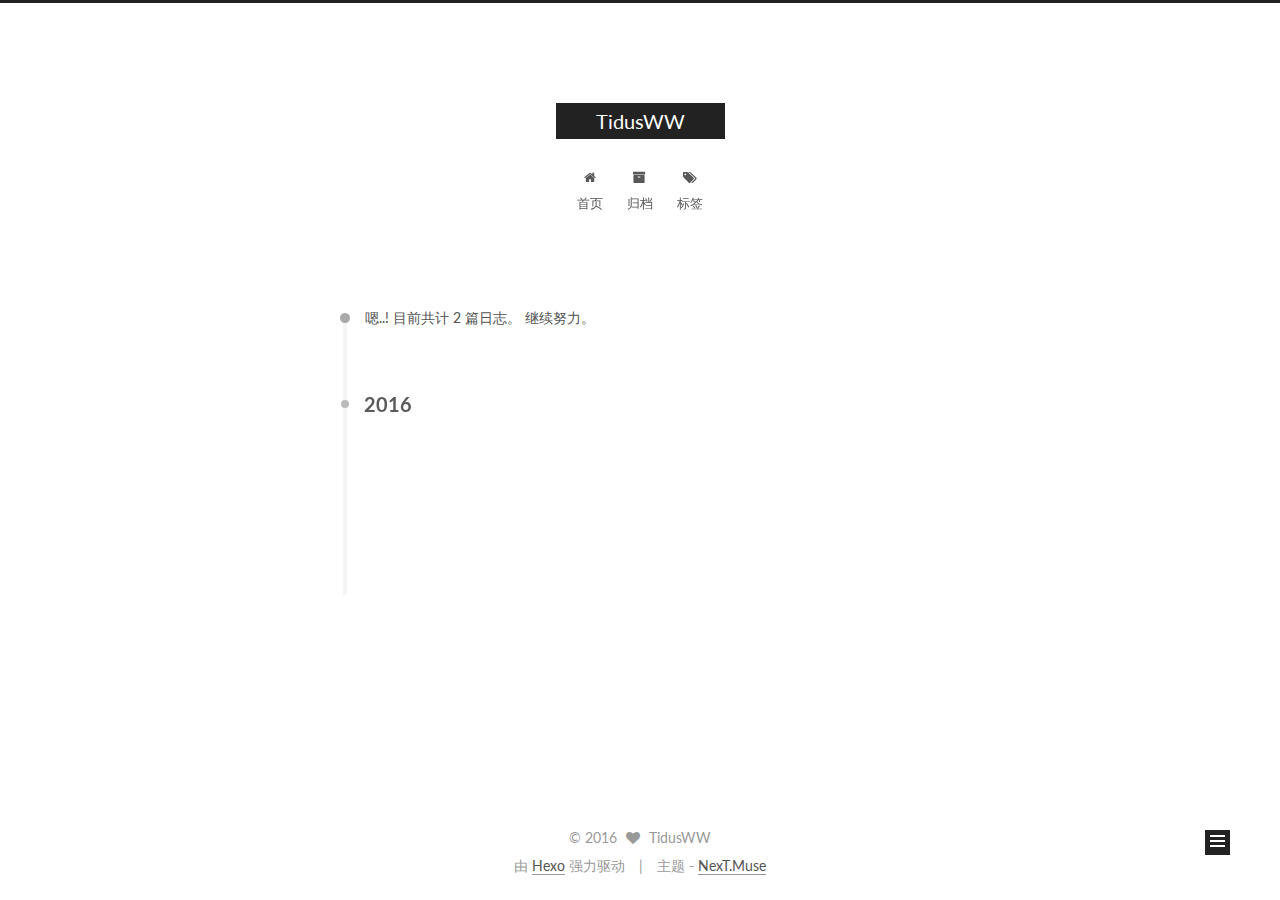
==== commit 73347af2: "Site updated: 2016-12-20 14:42:48" ====
--- a/archives/index.html
+++ b/archives/index.html
@@ -233,7 +233,7 @@
       
         
       
-      嗯..! 目前共计 1 篇日志。 继续努力。
+      嗯..! 目前共计 2 篇日志。 继续努力。
     </span>
 
     
@@ -257,9 +257,46 @@
 
       <h1 class="post-title">
         
-            <a class="post-title-link" href="/2016/12/20/hello-world/" itemprop="url">
+            <a class="post-title-link" href="/2016/12/20/hello-world.md111111/" itemprop="url">
               
                 <span itemprop="name">Hello World</span>
+              
+            </a>
+        
+      </h1>
+
+      <div class="post-meta">
+        <time class="post-time" itemprop="dateCreated"
+              datetime="2016-12-20T12:32:06+08:00"
+              content="2016-12-20" >
+          12-20
+        </time>
+      </div>
+
+    </header>
+  </article>
+
+
+
+    
+
+      
+      
+      
+
+      
+      
+
+      
+
+  <article class="post post-type-normal" itemscope itemtype="http://schema.org/Article">
+    <header class="post-header">
+
+      <h1 class="post-title">
+        
+            <a class="post-title-link" href="/2016/12/20/iOS时间戳杂谈/" itemprop="url">
+              
+                <span itemprop="name">未命名</span>
               
             </a>
         
@@ -322,7 +359,7 @@
         <nav class="site-state motion-element">
           <div class="site-state-item site-state-posts">
             <a href="/archives">
-              <span class="site-state-item-count">1</span>
+              <span class="site-state-item-count">2</span>
               <span class="site-state-item-name">日志</span>
             </a>
           </div>
--- a/css/main.css
+++ b/css/main.css
@@ -1680,7 +1680,7 @@
   width: 4px;
   height: 4px;
   border-radius: 50%;
-  background: #8abbee;
+  background: #223bff;
 }
 .links-of-blogroll {
   font-size: 13px;
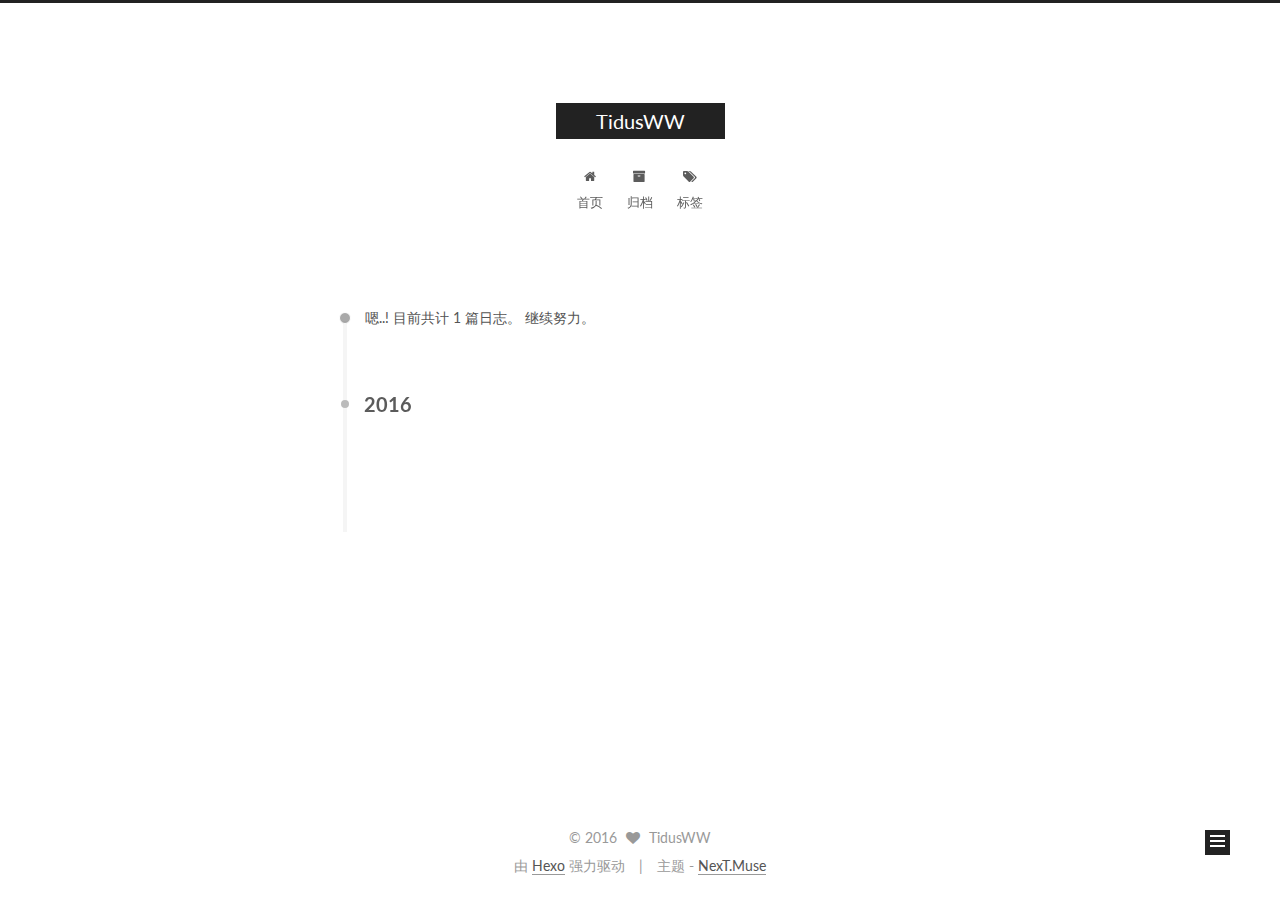
==== commit 90234699: "Site updated: 2016-12-20 14:49:03" ====
--- a/archives/index.html
+++ b/archives/index.html
@@ -233,7 +233,7 @@
       
         
       
-      嗯..! 目前共计 2 篇日志。 继续努力。
+      嗯..! 目前共计 1 篇日志。 继续努力。
     </span>
 
     
@@ -257,46 +257,9 @@
 
       <h1 class="post-title">
         
-            <a class="post-title-link" href="/2016/12/20/hello-world.md111111/" itemprop="url">
-              
-                <span itemprop="name">Hello World</span>
-              
-            </a>
-        
-      </h1>
-
-      <div class="post-meta">
-        <time class="post-time" itemprop="dateCreated"
-              datetime="2016-12-20T12:32:06+08:00"
-              content="2016-12-20" >
-          12-20
-        </time>
-      </div>
-
-    </header>
-  </article>
-
-
-
-    
-
-      
-      
-      
-
-      
-      
-
-      
-
-  <article class="post post-type-normal" itemscope itemtype="http://schema.org/Article">
-    <header class="post-header">
-
-      <h1 class="post-title">
-        
             <a class="post-title-link" href="/2016/12/20/iOS时间戳杂谈/" itemprop="url">
               
-                <span itemprop="name">未命名</span>
+                <span itemprop="name">iOS时间戳杂谈</span>
               
             </a>
         
@@ -359,7 +322,7 @@
         <nav class="site-state motion-element">
           <div class="site-state-item site-state-posts">
             <a href="/archives">
-              <span class="site-state-item-count">2</span>
+              <span class="site-state-item-count">1</span>
               <span class="site-state-item-name">日志</span>
             </a>
           </div>
--- a/css/main.css
+++ b/css/main.css
@@ -1680,7 +1680,7 @@
   width: 4px;
   height: 4px;
   border-radius: 50%;
-  background: #223bff;
+  background: #ff968a;
 }
 .links-of-blogroll {
   font-size: 13px;
